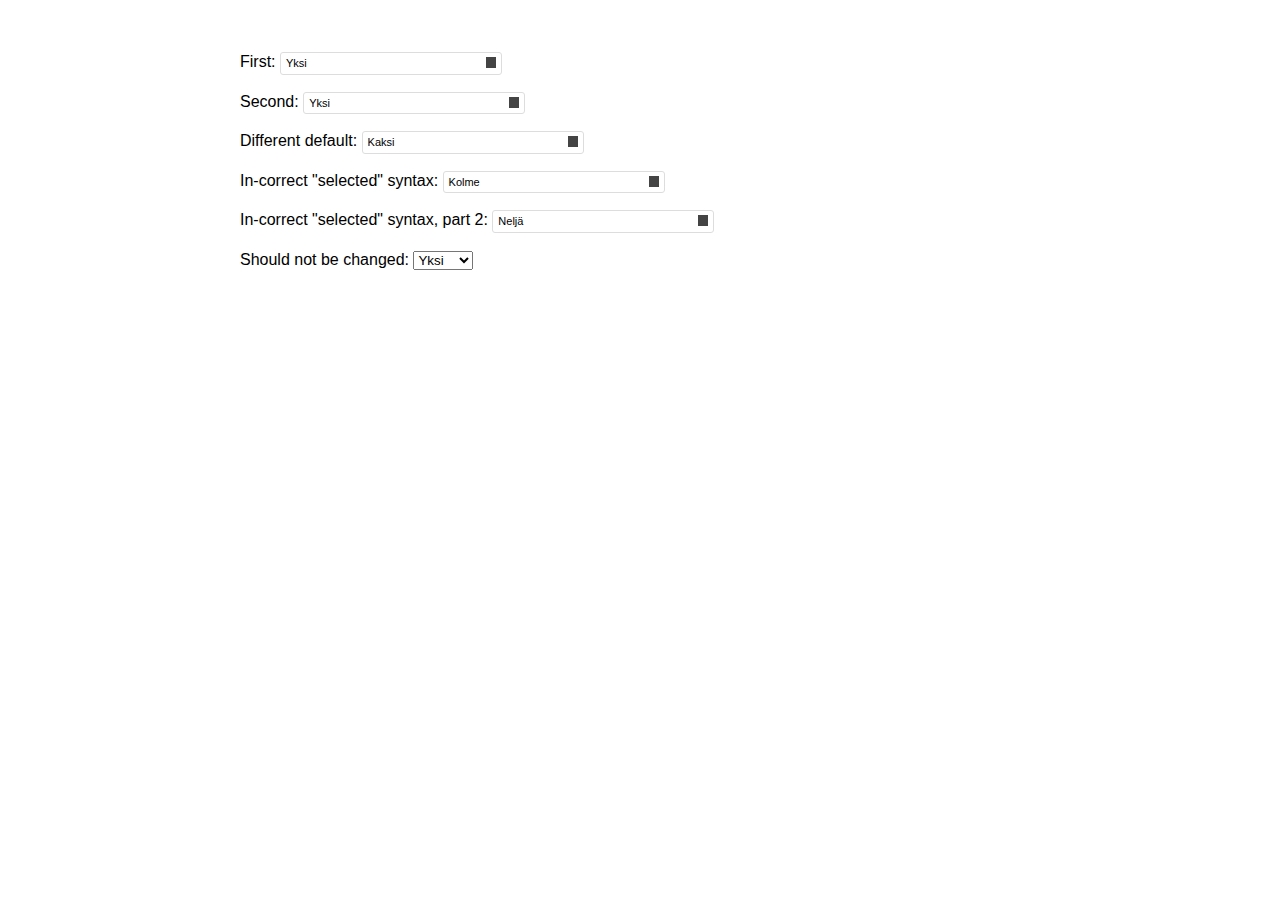
==== index.html @ a76f1fa9 "theme file" ====
<!DOCTYPE html>
<html>
<head>
    <meta charset="utf-8" />
    <title>jQuery Selectionz</title>

    <style type="text/css">
        body {
            font:16px/1.5 sans-serif;
            margin:50px auto;
            width:800px;
        }
        div {
            margin:0 0 15px;
        }
    </style>

    <link rel="stylesheet" type="text/css" href="jquery.selectionz.css" />

</head>
<body>

    <div>
        First:
        <select name="yay" class="example">
            <option value="yksi">Yksi</option>
            <option value="kaksi">Kaksi</option>
            <option value="kolme">Kolme</option>
            <option value="nelja">Neljä</option>
        </select>
    </div>

    <div>
        Second:
        <select name="yay" class="example">
            <option value="yksi">Yksi</option>
            <option value="kaksi">Kaksi</option>
            <option value="kolme">Kolme</option>
            <option value="nelja">Neljä</option>
        </select>
    </div>

    <div>
        Different default:
        <select name="yay" class="example">
            <option value="yksi">Yksi</option>
            <option value="kaksi" selected="selected">Kaksi</option>
            <option value="kolme">Kolme</option>
            <option value="nelja">Neljä</option>
        </select>
    </div>

    <div>
        In-correct "selected" syntax:
        <select name="yay" class="example">
            <option value="yksi">Yksi</option>
            <option value="kaksi">Kaksi</option>
            <option value="kolme" selected="true">Kolme</option>
            <option value="nelja">Neljä</option>
        </select>
    </div>

    <div>
        In-correct "selected" syntax, part 2:
        <select name="yay" class="example">
            <option value="yksi">Yksi</option>
            <option value="kaksi">Kaksi</option>
            <option value="kolme">Kolme</option>
            <option value="nelja" selected>Neljä</option>
        </select>
    </div>
    
    <div>
        Should not be changed:
        <select name="yay">
            <option value="yksi">Yksi</option>
            <option value="kaksi">Kaksi</option>
            <option value="kolme">Kolme</option>
            <option value="nelja">Neljä</option>
        </select>
    </div>

<!--
    <div>
        Slide in:
        <select name="yay" class="slide-example">
            <option value="yksi">Yksi</option>
            <option value="kaksi">Kaksi</option>
            <option value="kolme">Kolme</option>
            <option value="nelja">Neljä</option>
        </select>
    </div>
-->

<script type="text/javascript" src="http://ajax.googleapis.com/ajax/libs/jquery/1.7.2/jquery.min.js"></script>
<script type="text/javascript" src="jquery.selectionz.js"></script>
<script type="text/javascript">

var examples = $('.example');

examples.selectionz();

var disableSync = false;

examples.bind('change', function () {
    if (disableSync) return;

    disableSync = true;

    var value = $(this).val();
    examples.not(this).val(value).change();

    disableSync = false;
});

$('.slide-example').selectionz({
    onShowOptions: function () {

    }
});

</script>

</body>
</html>
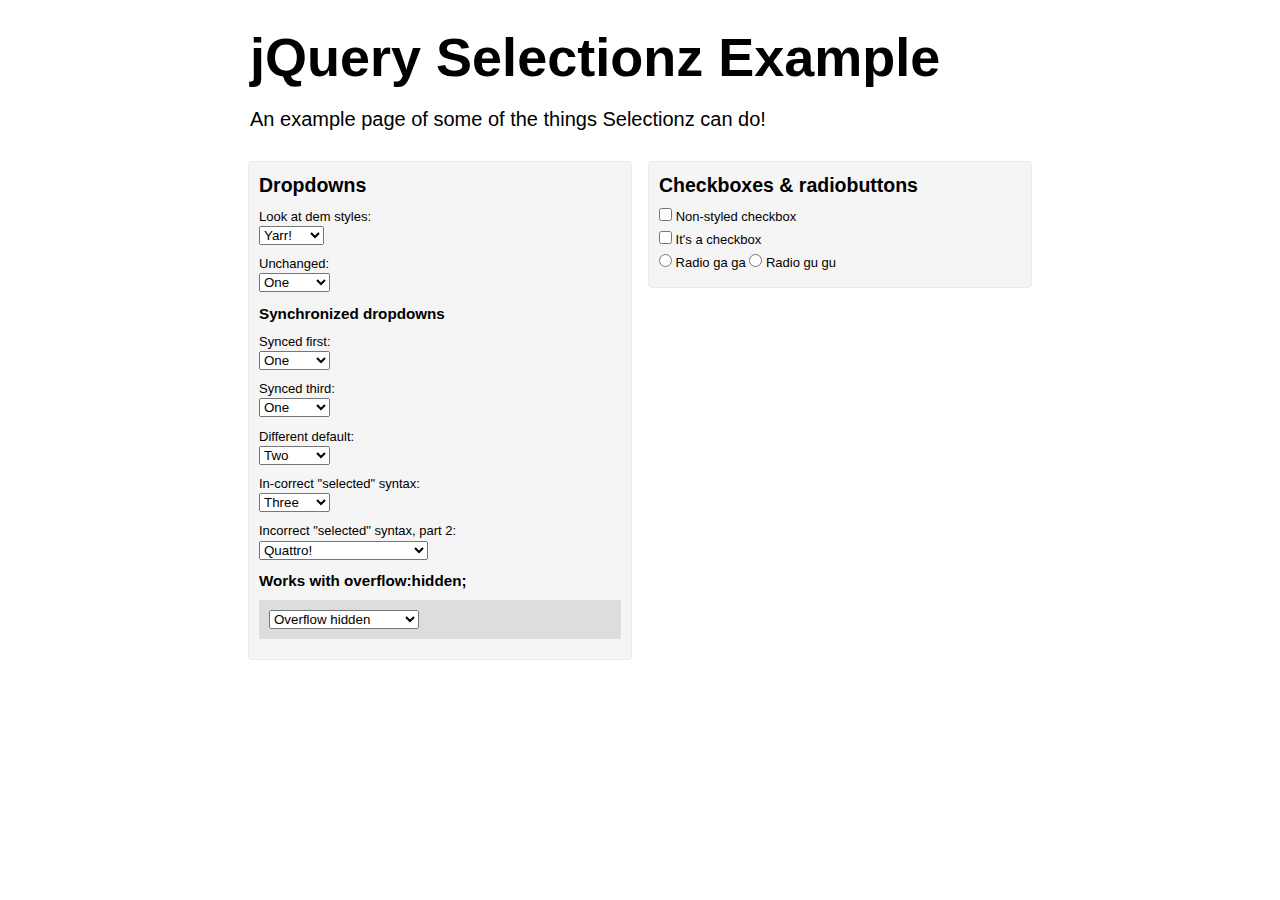
==== commit 9db2120e: "Fix typo in one select (resulted in the select not getting synced)" ====
--- a/index.html
+++ b/index.html
@@ -2,16 +2,47 @@
 <html>
 <head>
     <meta charset="utf-8" />
-    <title>jQuery Selectionz</title>
+    <title>jQuery Selectionz Examples</title>
 
     <style type="text/css">
+        * { margin:0; padding:0; outline:0; }
         body {
-            font:16px/1.5 sans-serif;
-            margin:50px auto;
+            font:13px/1.4 'Helvetica Neue', sans-serif;
+            margin:10px auto;
             width:800px;
         }
-        div {
-            margin:0 0 15px;
+        h1 {
+            font-size:54px;
+            font-weight:700;
+            margin:0 0 9px;
+        }
+        h2, h3 {
+            margin:0 0 9px;
+        }
+        .lead {
+            font-size:20px;
+            font-weight:300;
+            margin-bottom:18px;
+        }
+        .dropdowns div {
+            margin:0 0 10px;
+        }
+        .checks-radios div {
+            margin:0 0 5px;
+        }
+        .col {
+            float:left;
+            margin:0 1%;
+            width:48%;
+        }
+
+        .wrap {
+            padding:10px;
+        }
+        .box {
+            background:#f5f5f5;
+            border:1px solid #e9e9e9;
+            border-radius:4px;
         }
     </style>
 
@@ -19,107 +50,144 @@
 
 </head>
 <body>
-
-    <div>
-        First:
-        <select name="yay" class="example">
-            <option value="yksi">Yksi</option>
-            <option value="kaksi">Kaksi</option>
-            <option value="kolme">Kolme</option>
-            <option value="nelja">Neljä</option>
-        </select>
+    <div class="wrap">
+        <h1>jQuery Selectionz Example</h1>
+        <p class="lead">An example page of some of the things Selectionz can do!</p>
     </div>
 
-    <div>
-        Second:
-        <select name="yay" class="example">
-            <option value="yksi">Yksi</option>
-            <option value="kaksi">Kaksi</option>
-            <option value="kolme">Kolme</option>
-            <option value="nelja">Neljä</option>
-        </select>
+    <div class="col dropdowns">
+        <div class="wrap box">
+
+            <h2>Dropdowns</h2>
+
+            <div>
+                <p>Look at dem styles:</p>
+                <select name="select-nosync" class="example2">
+                    <option value="One">Yarr!</option>
+                    <option value="Two">Ninjas</option>
+                    <option value="Three">Vikings</option>
+                </select>
+            </div>
+
+            <div>
+                <p>Unchanged:</p>
+                <select name="select">
+                    <option value="One">One</option>
+                    <option value="Two">Two</option>
+                    <option value="Three">Three</option>
+                    <option value="four">Quattro!</option>
+                </select>
+            </div>
+
+            <h3>Synchronized dropdowns</h3>
+
+            <div>
+                <p>Synced first:</p>
+                <select name="select-1" class="example">
+                    <option value="One">One</option>
+                    <option value="Two">Two</option>
+                    <option value="Three">Three</option>
+                    <option value="four">Quattro!</option>
+                </select>
+            </div>
+
+            <div>
+                <p>Synced third:</p>
+                <select name="select-2" class="example">
+                    <option value="One">One</option>
+                    <option value="Two">Two</option>
+                    <option value="Three">Three</option>
+                    <option value="four">Quattro!</option>
+                </select>
+            </div>
+
+            <div>
+                <p>Different default:</p>
+                <select name="select-3" class="example">
+                    <option value="One">One</option>
+                    <option value="Two" selected="selected">Two</option>
+                    <option value="Three">Three</option>
+                    <option value="four">Quattro!</option>
+                </select>
+            </div>
+
+            <div>
+                <p>In-correct "selected" syntax:</p>
+                <select name="select-4" class="example">
+                    <option value="One">One</option>
+                    <option value="Two">Two</option>
+                    <option value="Three" selected="true">Three</option>
+                    <option value="four">Quattro!</option>
+                </select>
+            </div>
+
+            <div>
+                <p>Incorrect "selected" syntax, part 2:</p>
+                <select name="select-5" class="example">
+                    <option value="One">One</option>
+                    <option value="Two">Two</option>
+                    <option value="Three">Three</option>
+                    <option value="four" selected>Quattro!</option>
+                    <option value="5">This shouldn't be synced</option>
+                    <option value="6">These don't exists</option>
+                    <option value="huh">"No huh huh"</option>
+                </select>
+            </div>
+
+            <h3>Works with overflow:hidden;</h3>
+            <div style="background:#ddd; padding:10px; overflow:hidden;">
+                <select class="example2">
+                    <option value="test">Overflow hidden</option>
+                    <option value="test2">This should be visible</option>
+                    <option value="test3">Let's test if we...</option>
+                    <option value="test4">...can go overboard!</option>
+                    <option value="test5">Or over border?</option>
+                </select>
+            </div>
+        </div>
+    </div>
+    <!-- .dropdowns -->
+
+    <div class="col checks-radios">
+        <div class="wrap box">
+
+            <h2>Checkboxes &amp; radiobuttons</h2>
+
+            <div>
+                <input id="check-1" type="checkbox" value="1" />
+                <label for="check-1">Non-styled checkbox</label>
+            </div>
+            <div>
+                <label id="label-1">
+                    <input type="checkbox" /> It's a checkbox
+                </label>
+            </div>
+
+            <div>
+                <label class="radio">
+                    <input name="radios" type="radio" /> Radio ga ga
+                </label>
+                <label class="radio">
+                    <input name="radios" type="radio" /> Radio gu gu
+                </label>
+            </div>
+        </div>
     </div>
 
-    <div>
-        Different default:
-        <select name="yay" class="example">
-            <option value="yksi">Yksi</option>
-            <option value="kaksi" selected="selected">Kaksi</option>
-            <option value="kolme">Kolme</option>
-            <option value="nelja">Neljä</option>
-        </select>
-    </div>
+    <script type="text/javascript" src="jquery.min.js"></script>
+    <script type="text/javascript" src="jquery.selectionz.js"></script>
+    <script type="text/javascript">
 
-    <div>
-        In-correct "selected" syntax:
-        <select name="yay" class="example">
-            <option value="yksi">Yksi</option>
-            <option value="kaksi">Kaksi</option>
-            <option value="kolme" selected="true">Kolme</option>
-            <option value="nelja">Neljä</option>
-        </select>
-    </div>
+        var examples = $('.example');
+        examples.selectionz();
+        examples.syncSelections();
 
-    <div>
-        In-correct "selected" syntax, part 2:
-        <select name="yay" class="example">
-            <option value="yksi">Yksi</option>
-            <option value="kaksi">Kaksi</option>
-            <option value="kolme">Kolme</option>
-            <option value="nelja" selected>Neljä</option>
-        </select>
-    </div>
-    
-    <div>
-        Should not be changed:
-        <select name="yay">
-            <option value="yksi">Yksi</option>
-            <option value="kaksi">Kaksi</option>
-            <option value="kolme">Kolme</option>
-            <option value="nelja">Neljä</option>
-        </select>
-    </div>
+        $('.example2').selectionz()
 
-<!--
-    <div>
-        Slide in:
-        <select name="yay" class="slide-example">
-            <option value="yksi">Yksi</option>
-            <option value="kaksi">Kaksi</option>
-            <option value="kolme">Kolme</option>
-            <option value="nelja">Neljä</option>
-        </select>
-    </div>
--->
-
-<script type="text/javascript" src="http://ajax.googleapis.com/ajax/libs/jquery/1.7.2/jquery.min.js"></script>
-<script type="text/javascript" src="jquery.selectionz.js"></script>
-<script type="text/javascript">
-
-var examples = $('.example');
-
-examples.selectionz();
-
-var disableSync = false;
-
-examples.bind('change', function () {
-    if (disableSync) return;
-
-    disableSync = true;
-
-    var value = $(this).val();
-    examples.not(this).val(value).change();
-
-    disableSync = false;
-});
-
-$('.slide-example').selectionz({
-    onShowOptions: function () {
-
-    }
-});
-
-</script>
+        $('#check-1').selectionz();
+        $('#label-1').selectionz();
+        $('.radio').selectionz();
+    </script>
 
 </body>
 </html>